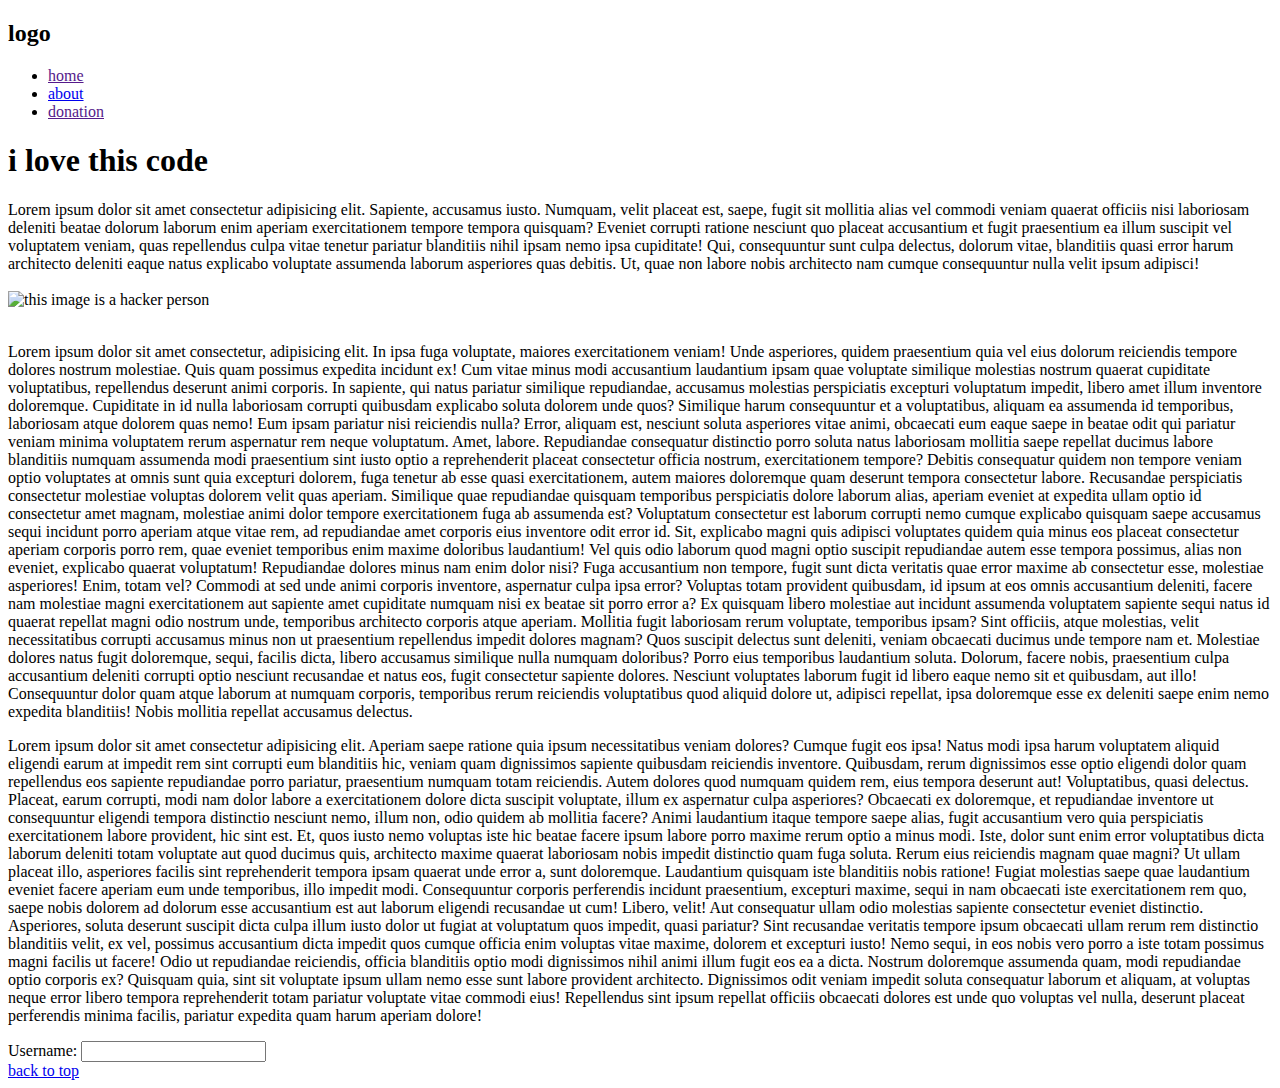
==== index.html @ 52c1ca2a "myfirstcommit" ====
<!DOCTYPE html>
<html lang="en">
<head>
    <meta charset="UTF-8">
    <meta name="viewport" content="width=device-width, initial-scale=1.0">
    <title>MY first html webpage</title>
    <link rel="stylesheet" href="styles.css">
</head>
<body  id="top">
 <div class="header">
 <h2>logo</h2>   
 

  <ul>
    <li><a href="">home</a> </li>
    <li>  <a href="about.html">about</a></li>
    <li> <a href="">donation</a> </li>
  </ul>
</div>
<h1>i love this code</h1>

<p>Lorem ipsum dolor sit amet consectetur adipisicing elit. Sapiente, accusamus iusto. Numquam, velit placeat est, saepe, fugit sit mollitia alias vel commodi veniam quaerat officiis nisi laboriosam deleniti beatae dolorum laborum enim aperiam exercitationem tempore tempora quisquam? Eveniet corrupti ratione nesciunt quo placeat accusantium et fugit praesentium ea illum suscipit vel voluptatem veniam, quas repellendus culpa vitae tenetur pariatur blanditiis nihil ipsam nemo ipsa cupiditate! Qui, consequuntur sunt culpa delectus, dolorum vitae, blanditiis quasi error harum architecto deleniti eaque natus explicabo voluptate assumenda laborum asperiores quas debitis. Ut, quae non labore nobis architecto nam cumque consequuntur nulla velit ipsum adipisci!
    <br> <br>
    <img src="hacker.jpg" width="300px" height="200px" alt="this image is a hacker person">

<br> <br>
</p>
<p>Lorem ipsum dolor sit amet consectetur, adipisicing elit. In ipsa fuga voluptate, maiores exercitationem veniam! Unde asperiores, quidem praesentium quia vel eius dolorum reiciendis tempore dolores nostrum molestiae. Quis quam possimus expedita incidunt ex! Cum vitae minus modi accusantium laudantium ipsam quae voluptate similique molestias nostrum quaerat cupiditate voluptatibus, repellendus deserunt animi corporis. In sapiente, qui natus pariatur similique repudiandae, accusamus molestias perspiciatis excepturi voluptatum impedit, libero amet illum inventore doloremque. Cupiditate in id nulla laboriosam corrupti quibusdam explicabo soluta dolorem unde quos? Similique harum consequuntur et a voluptatibus, aliquam ea assumenda id temporibus, laboriosam atque dolorem quas nemo! Eum ipsam pariatur nisi reiciendis nulla? Error, aliquam est, nesciunt soluta asperiores vitae animi, obcaecati eum eaque saepe in beatae odit qui pariatur veniam minima voluptatem rerum aspernatur rem neque voluptatum. Amet, labore. Repudiandae consequatur distinctio porro soluta natus laboriosam mollitia saepe repellat ducimus labore blanditiis numquam assumenda modi praesentium sint iusto optio a reprehenderit placeat consectetur officia nostrum, exercitationem tempore? Debitis consequatur quidem non tempore veniam optio voluptates at omnis sunt quia excepturi dolorem, fuga tenetur ab esse quasi exercitationem, autem maiores doloremque quam deserunt tempora consectetur labore. Recusandae perspiciatis consectetur molestiae voluptas dolorem velit quas aperiam. Similique quae repudiandae quisquam temporibus perspiciatis dolore laborum alias, aperiam eveniet at expedita ullam optio id consectetur amet magnam, molestiae animi dolor tempore exercitationem fuga ab assumenda est? Voluptatum consectetur est laborum corrupti nemo cumque explicabo quisquam saepe accusamus sequi incidunt porro aperiam atque vitae rem, ad repudiandae amet corporis eius inventore odit error id. Sit, explicabo magni quis adipisci voluptates quidem quia minus eos placeat consectetur aperiam corporis porro rem, quae eveniet temporibus enim maxime doloribus laudantium! Vel quis odio laborum quod magni optio suscipit repudiandae autem esse tempora possimus, alias non eveniet, explicabo quaerat voluptatum! Repudiandae dolores minus nam enim dolor nisi? Fuga accusantium non tempore, fugit sunt dicta veritatis quae error maxime ab consectetur esse, molestiae asperiores! Enim, totam vel? Commodi at sed unde animi corporis inventore, aspernatur culpa ipsa error? Voluptas totam provident quibusdam, id ipsum at eos omnis accusantium deleniti, facere nam molestiae magni exercitationem aut sapiente amet cupiditate numquam nisi ex beatae sit porro error a? Ex quisquam libero molestiae aut incidunt assumenda voluptatem sapiente sequi natus id quaerat repellat magni odio nostrum unde, temporibus architecto corporis atque aperiam. Mollitia fugit laboriosam rerum voluptate, temporibus ipsam? Sint officiis, atque molestias, velit necessitatibus corrupti accusamus minus non ut praesentium repellendus impedit dolores magnam? Quos suscipit delectus sunt deleniti, veniam obcaecati ducimus unde tempore nam et. Molestiae dolores natus fugit doloremque, sequi, facilis dicta, libero accusamus similique nulla numquam doloribus? Porro eius temporibus laudantium soluta. Dolorum, facere nobis, praesentium culpa accusantium deleniti corrupti optio nesciunt recusandae et natus eos, fugit consectetur sapiente dolores. Nesciunt voluptates laborum fugit id libero eaque nemo sit et quibusdam, aut illo! Consequuntur dolor quam atque laborum at numquam corporis, temporibus rerum reiciendis voluptatibus quod aliquid dolore ut, adipisci repellat, ipsa doloremque esse ex deleniti saepe enim nemo expedita blanditiis! Nobis mollitia repellat accusamus delectus.
</p>
<p>Lorem ipsum dolor sit amet consectetur adipisicing elit. Aperiam saepe ratione quia ipsum necessitatibus veniam dolores? Cumque fugit eos ipsa! Natus modi ipsa harum voluptatem aliquid eligendi earum at impedit rem sint corrupti eum blanditiis hic, veniam quam dignissimos sapiente quibusdam reiciendis inventore. Quibusdam, rerum dignissimos esse optio eligendi dolor quam repellendus eos sapiente repudiandae porro pariatur, praesentium numquam totam reiciendis. Autem dolores quod numquam quidem rem, eius tempora deserunt aut! Voluptatibus, quasi delectus. Placeat, earum corrupti, modi nam dolor labore a exercitationem dolore dicta suscipit voluptate, illum ex aspernatur culpa asperiores? Obcaecati ex doloremque, et repudiandae inventore ut consequuntur eligendi tempora distinctio nesciunt nemo, illum non, odio quidem ab mollitia facere? Animi laudantium itaque tempore saepe alias, fugit accusantium vero quia perspiciatis exercitationem labore provident, hic sint est. Et, quos iusto nemo voluptas iste hic beatae facere ipsum labore porro maxime rerum optio a minus modi. Iste, dolor sunt enim error voluptatibus dicta laborum deleniti totam voluptate aut quod ducimus quis, architecto maxime quaerat laboriosam nobis impedit distinctio quam fuga soluta. Rerum eius reiciendis magnam quae magni? Ut ullam placeat illo, asperiores facilis sint reprehenderit tempora ipsam quaerat unde error a, sunt doloremque. Laudantium quisquam iste blanditiis nobis ratione! Fugiat molestias saepe quae laudantium eveniet facere aperiam eum unde temporibus, illo impedit modi. Consequuntur corporis perferendis incidunt praesentium, excepturi maxime, sequi in nam obcaecati iste exercitationem rem quo, saepe nobis dolorem ad dolorum esse accusantium est aut laborum eligendi recusandae ut cum! Libero, velit! Aut consequatur ullam odio molestias sapiente consectetur eveniet distinctio. Asperiores, soluta deserunt suscipit dicta culpa illum iusto dolor ut fugiat at voluptatum quos impedit, quasi pariatur? Sint recusandae veritatis tempore ipsum obcaecati ullam rerum rem distinctio blanditiis velit, ex vel, possimus accusantium dicta impedit quos cumque officia enim voluptas vitae maxime, dolorem et excepturi iusto! Nemo sequi, in eos nobis vero porro a iste totam possimus magni facilis ut facere! Odio ut repudiandae reiciendis, officia blanditiis optio modi dignissimos nihil animi illum fugit eos ea a dicta. Nostrum doloremque assumenda quam, modi repudiandae optio corporis ex? Quisquam quia, sint sit voluptate ipsum ullam nemo esse sunt labore provident architecto. Dignissimos odit veniam impedit soluta consequatur laborum et aliquam, at voluptas neque error libero tempora reprehenderit totam pariatur voluptate vitae commodi eius! Repellendus sint ipsum repellat officiis obcaecati dolores est unde quo voluptas vel nulla, deserunt placeat perferendis minima facilis, pariatur expedita quam harum aperiam dolore!</p>
 

<form>
    <label for="username">Username:</label>
    <input type="text" name="username" id="username">
</form>



   
<a href="#top"> back to top</a>









</body>
</html>
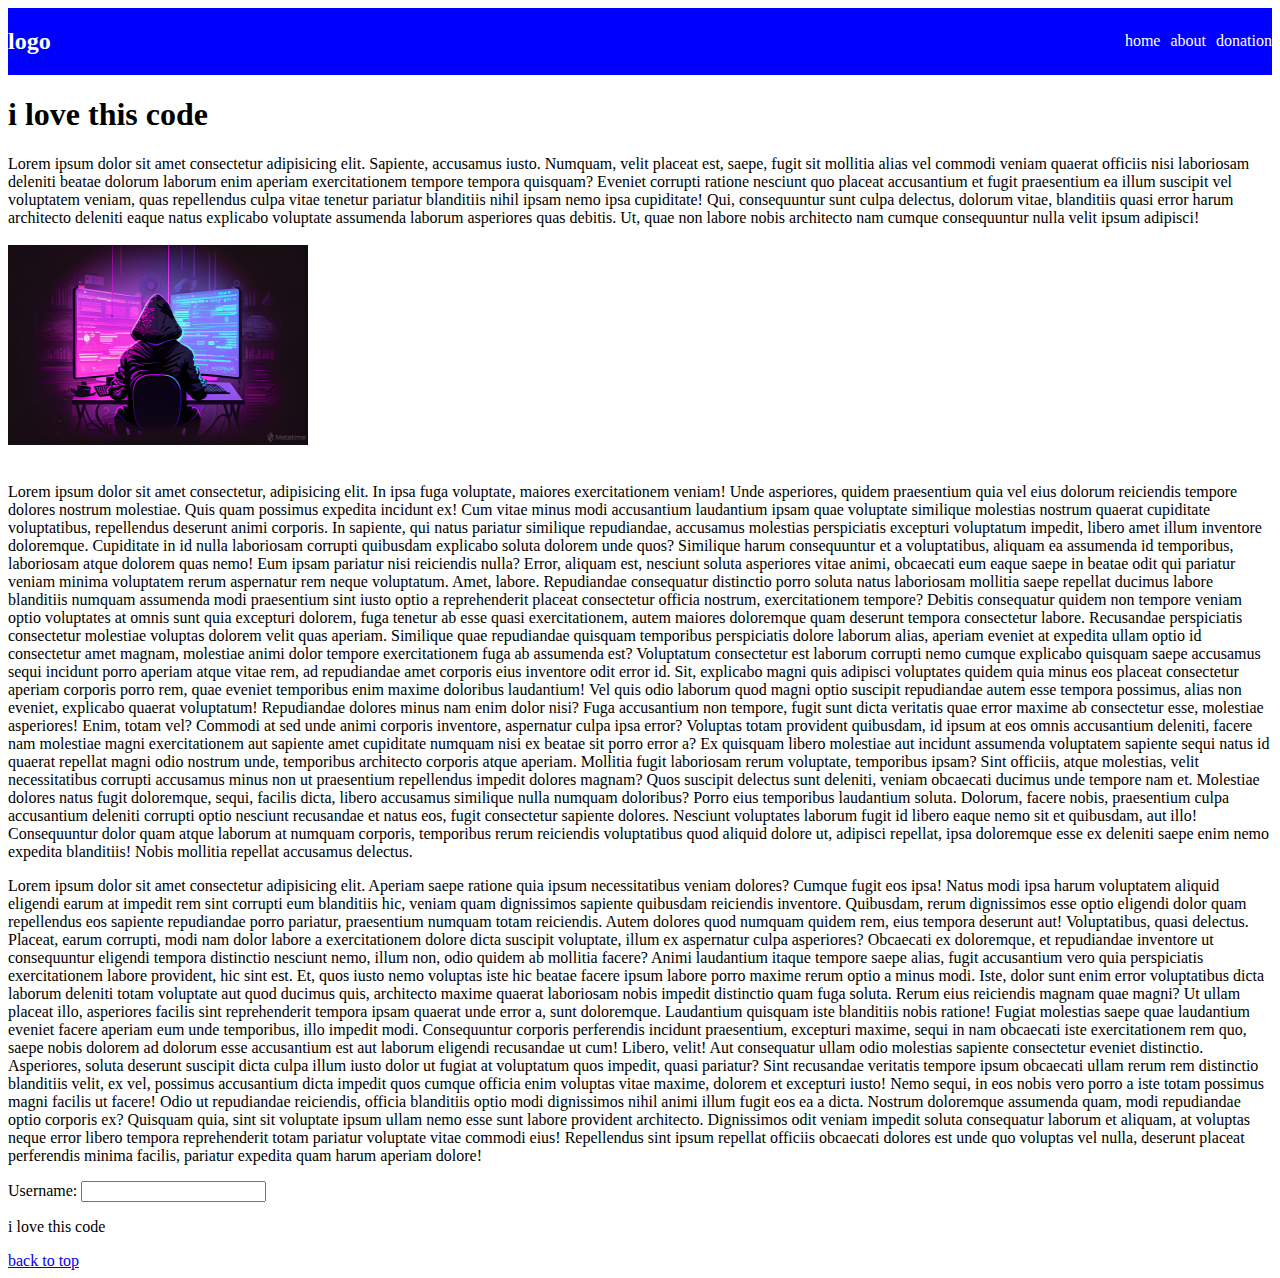
==== commit ac435680: "added-a-p-tag" ====
--- a/index.html
+++ b/index.html
@@ -35,7 +35,7 @@
     <input type="text" name="username" id="username">
 </form>
 
-
+<p>i love this code</p>
 
    
 <a href="#top"> back to top</a>
--- a/styles.css
+++ b/styles.css
@@ -0,0 +1,19 @@
+.header {
+   display: flex;
+   justify-content: space-between;
+   align-items: center;
+   background-color: blue;
+   color: #fff;
+  }
+  .header ul {
+    display: flex;
+    gap: 10px;
+  }
+  .header ul li {
+    list-style: none;
+    
+  }
+  .header ul li a{
+    text-decoration: none;
+    color: #fff;
+  }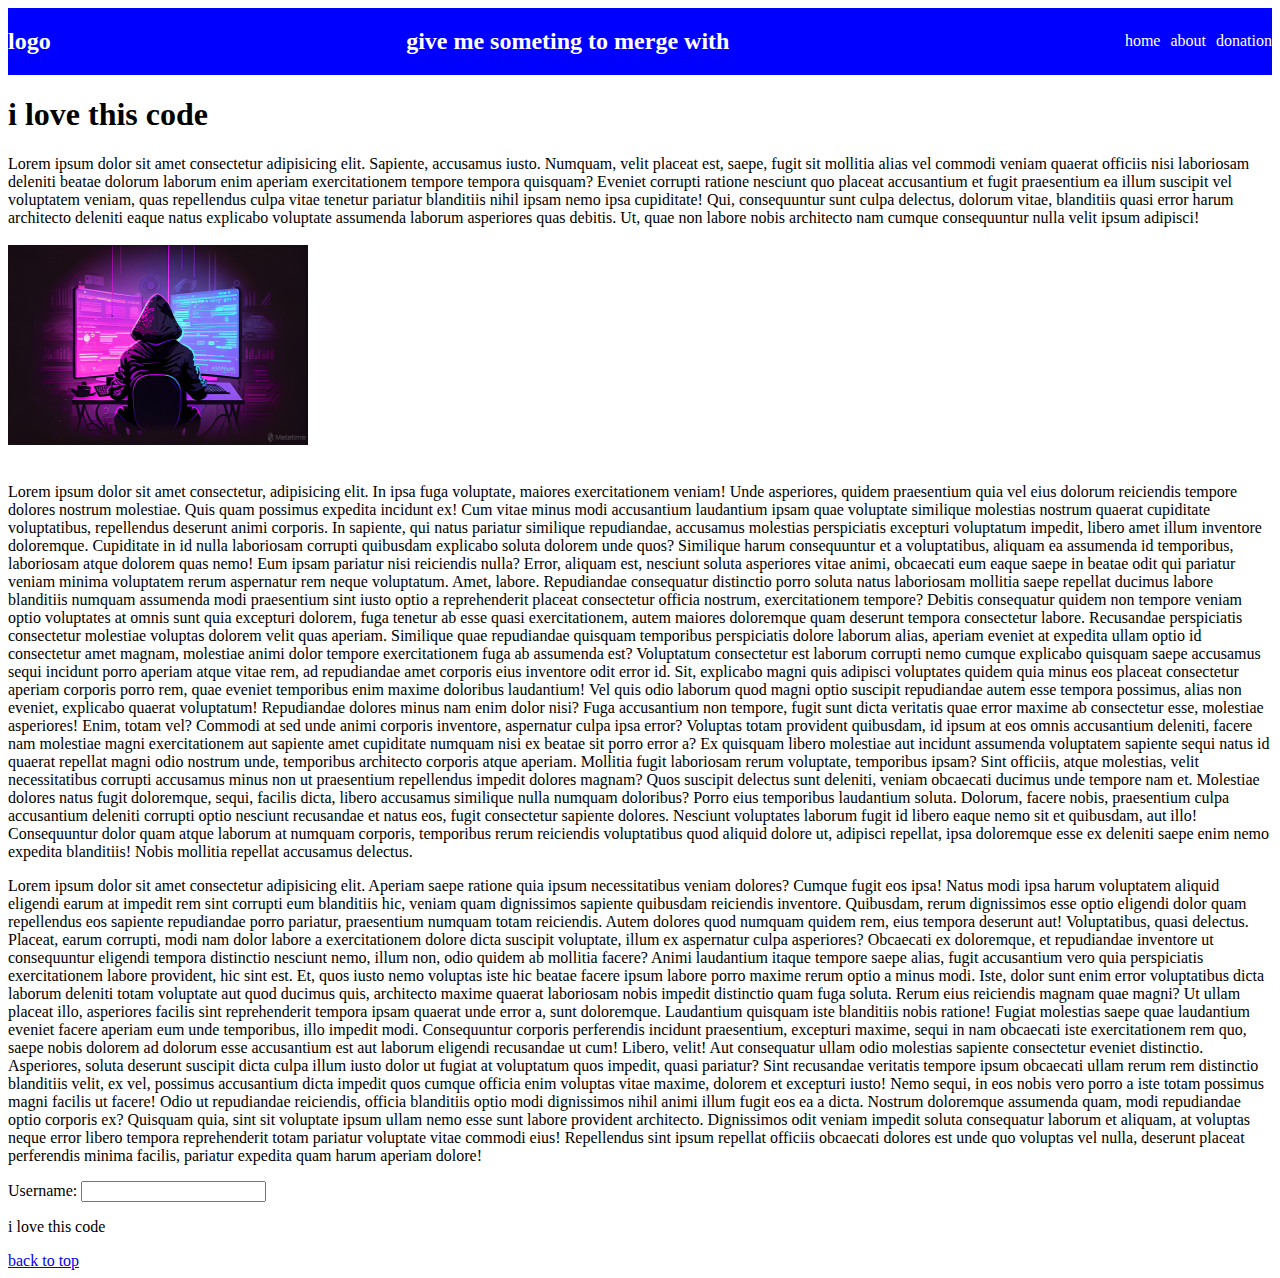
==== commit 6c5d3b09: "updtaed index.html" ====
--- a/index.html
+++ b/index.html
@@ -8,7 +8,8 @@
 </head>
 <body  id="top">
  <div class="header">
- <h2>logo</h2>   
+ <h2>logo</h2>  
+ <h2>give me someting to merge with</h2> 
  
 
   <ul>
